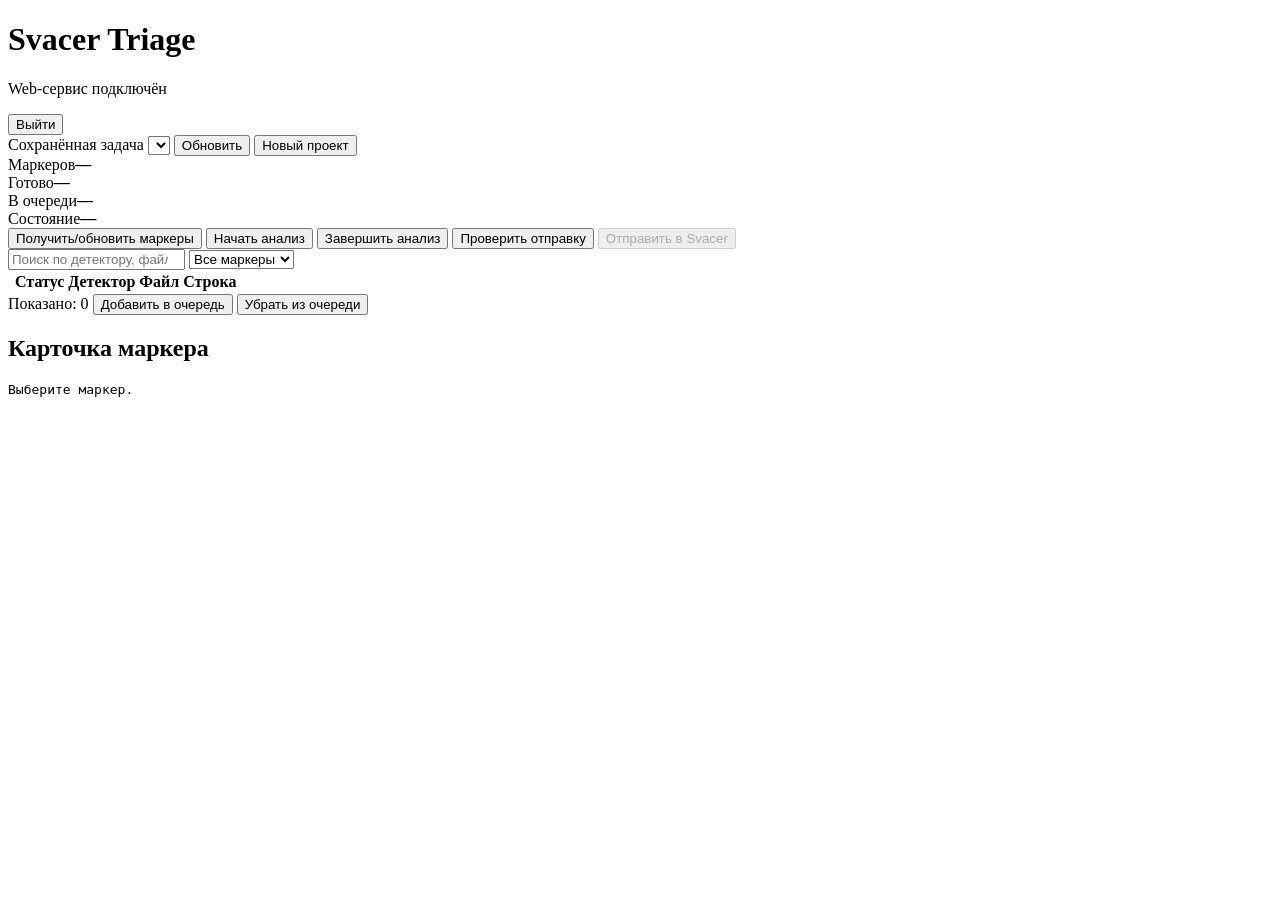
==== app/web/index.html @ e5450acd "Initial Svacer Triage application [skip ci]" ====
<!doctype html>
<html lang="ru">
<head>
  <meta charset="utf-8">
  <meta name="viewport" content="width=device-width,initial-scale=1">
  <title>Svacer Triage</title>
  <link rel="stylesheet" href="/static/style.css">
</head>
<body>
  <header>
    <div><h1>Svacer Triage</h1><p id="connection">Web-сервис подключён</p></div>
    <form action="/logout" method="post" id="logout-form"><button type="submit">Выйти</button></form>
  </header>
  <main>
    <section class="toolbar panel">
      <label for="jobs">Сохранённая задача</label>
      <select id="jobs"></select>
      <button id="reload-jobs">Обновить</button>
      <button id="new-project" class="violet">Новый проект</button>
    </section>
    <section id="message" class="message" aria-live="polite"></section>
    <section class="stats">
      <article class="panel"><span>Маркеров</span><strong id="total">—</strong></article>
      <article class="panel"><span>Готово</span><strong id="completed">—</strong></article>
      <article class="panel"><span>В очереди</span><strong id="queued">—</strong></article>
      <article class="panel"><span>Состояние</span><strong id="run-state">—</strong></article>
    </section>
    <section class="actions panel">
      <button id="refresh-markers">Получить/обновить маркеры</button>
      <button id="start" class="success">Начать анализ</button>
      <button id="stop" class="danger">Завершить анализ</button>
      <button id="preview-import" class="warning">Проверить отправку</button>
      <button id="apply-import" class="danger" disabled>Отправить в Svacer</button>
    </section>
    <section class="workspace">
      <div class="panel marker-panel">
        <div class="filter-row">
          <input id="search" type="search" placeholder="Поиск по детектору, файлу, ID…">
          <select id="status-filter">
            <option value="all">Все маркеры</option>
            <option value="queued">В очереди</option>
            <option value="active">В работе</option>
            <option value="Confirmed">Confirmed</option>
            <option value="False Positive">False Positive</option>
            <option value="Won't fix">Won't fix</option>
            <option value="Unclear">Unclear</option>
          </select>
        </div>
        <div class="table-wrap"><table>
          <thead><tr><th></th><th>Статус</th><th>Детектор</th><th>Файл</th><th>Строка</th></tr></thead>
          <tbody id="markers"></tbody>
        </table></div>
        <div class="queue-actions">
          <span id="shown">Показано: 0</span>
          <button id="enqueue">Добавить в очередь</button>
          <button id="dequeue" class="warning">Убрать из очереди</button>
        </div>
      </div>
      <aside class="panel details"><h2>Карточка маркера</h2><pre id="details">Выберите маркер.</pre></aside>
    </section>
  </main>

  <dialog id="project-dialog">
    <form method="dialog" id="project-form">
      <h2>Новый проект</h2>
      <label>Полная ссылка на снимок Svacer<input id="snapshot-url" required></label>
      <label>Git-репозиторий<input id="repository-url" type="url" required></label>
      <div class="inline"><button type="button" id="load-refs">Загрузить теги и ветки</button><span id="refs-status"></span></div>
      <label>Версия исходников<select id="refs" required><option value="">Сначала загрузите список</option></select></label>
      <div class="dialog-actions"><button value="cancel">Отмена</button><button type="submit" value="default" class="success">Создать проект</button></div>
    </form>
  </dialog>
  <dialog id="import-dialog">
    <form method="dialog" id="import-form">
      <h2>Точное подтверждение отправки</h2>
      <p id="import-summary"></p><code id="confirmation-phrase"></code>
      <label>Введите фразу дословно<input id="confirmation" autocomplete="off" required></label>
      <div class="dialog-actions"><button value="cancel">Отмена</button><button type="submit" value="default" class="danger">Отправить</button></div>
    </form>
  </dialog>
  <script src="/static/app.js" defer></script>
</body>
</html>
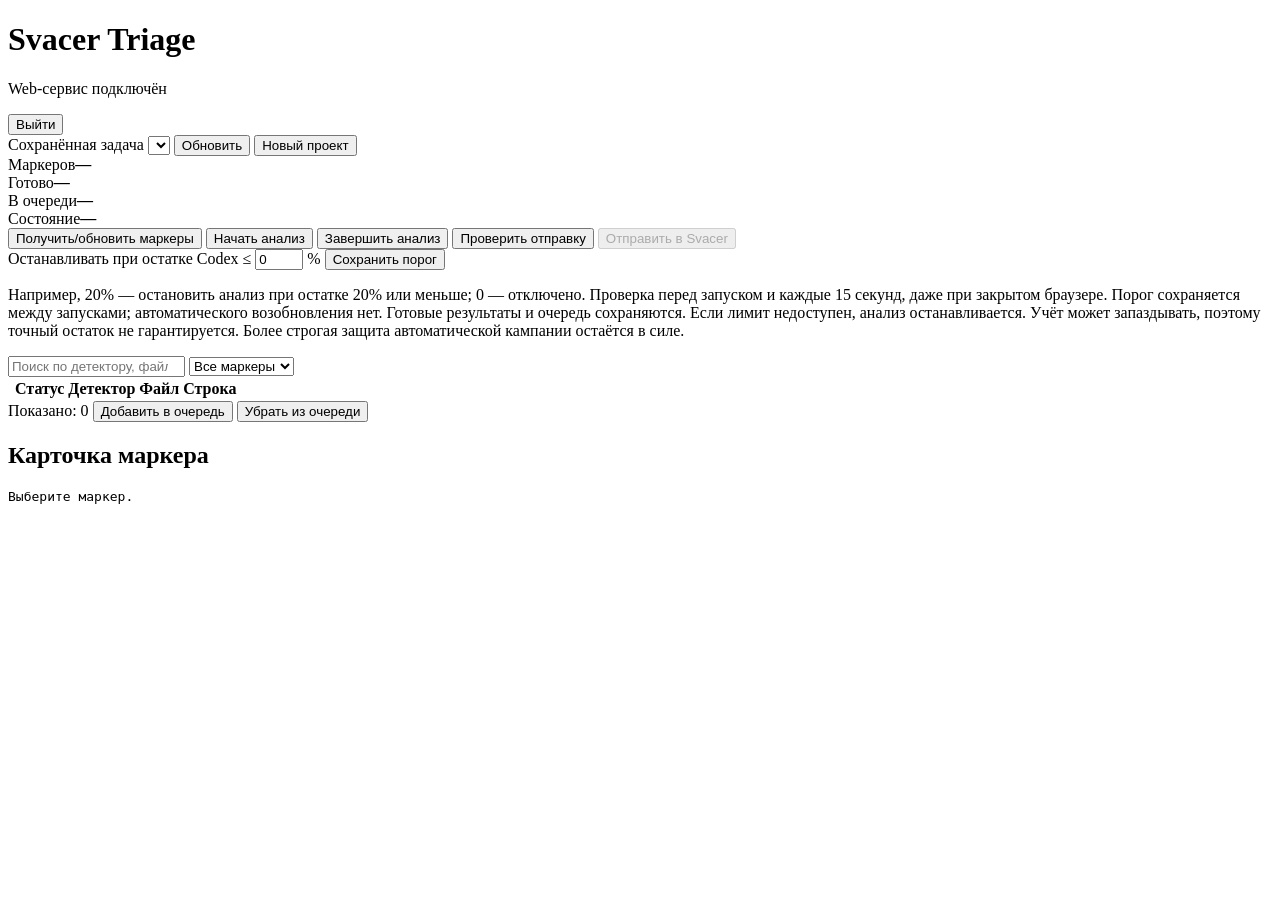
==== commit 4ac0db45: "Stop analysis at configurable remaining Codex percentage" ====
--- a/app/web/index.html
+++ b/app/web/index.html
@@ -31,6 +31,18 @@
       <button id="stop" class="danger">Завершить анализ</button>
       <button id="preview-import" class="warning">Проверить отправку</button>
       <button id="apply-import" class="danger" disabled>Отправить в Svacer</button>
+    </section>
+    <section class="panel usage-limit-panel">
+      <label for="usage-limit">Останавливать при остатке Codex ≤</label>
+      <input id="usage-limit" type="number" min="0" max="99" step="1" value="0"> %
+      <button id="save-usage-limit">Сохранить порог</button>
+      <p id="usage-limit-status" aria-live="polite"></p>
+      <p>Например, 20% — остановить анализ при остатке 20% или меньше; 0 — отключено.
+        Проверка перед запуском и каждые 15 секунд, даже при закрытом браузере.
+        Порог сохраняется между запусками; автоматического возобновления нет.
+        Готовые результаты и очередь сохраняются. Если лимит недоступен, анализ останавливается.
+        Учёт может запаздывать, поэтому точный остаток не гарантируется.
+        Более строгая защита автоматической кампании остаётся в силе.</p>
     </section>
     <section class="workspace">
       <div class="panel marker-panel">
